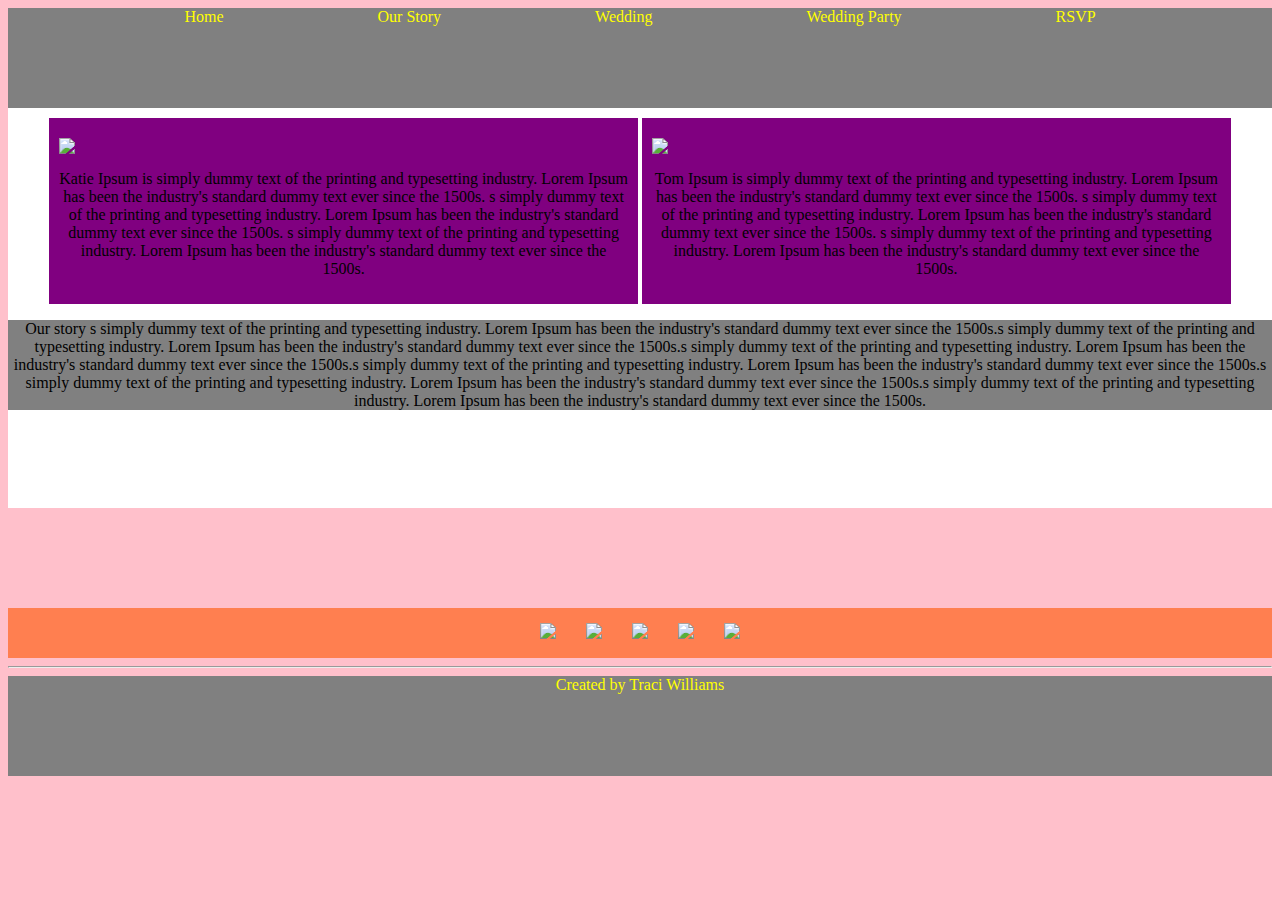
==== ourstory.html @ 5bae77aa "our story layout" ====
<!DOCTYPE html>
<html>
<head>
	<title>Tom and Katie's Wedding</title>
	<!-- need code for responsive -->
	<link rel="stylesheet" href="styles/main.css">
</head>
<body>
	<header>
		<nav>
			<ul id="main-nav">
				<li><a href="index.html">Home</a></li>
				<li><a href="ourstory.html">Our Story</a></li>
				<li><a href="wedding.html">Wedding</a></li>
				<li><a href="weddingparty.html">Wedding Party</a></li>
				<li><a href="rsvp.html">RSVP</a></li>
			</ul>
		</nav>
	</header>
	<main>
		

		<div class="ourstorybox">
			<div id="katie">
				<img src="http://placehold.it/350x150">
				<p>Katie Ipsum is simply dummy text of the printing and typesetting industry. Lorem Ipsum has been the industry's standard dummy text ever since the 1500s. s simply dummy text of the printing and typesetting industry. Lorem Ipsum has been the industry's standard dummy text ever since the 1500s. s simply dummy text of the printing and typesetting industry. Lorem Ipsum has been the industry's standard dummy text ever since the 1500s.</p>
			</div><!--katie -->

			<div id="tom">
				<img src="http://placehold.it/350x150">
				<p>Tom Ipsum is simply dummy text of the printing and typesetting industry. Lorem Ipsum has been the industry's standard dummy text ever since the 1500s. s simply dummy text of the printing and typesetting industry. Lorem Ipsum has been the industry's standard dummy text ever since the 1500s. s simply dummy text of the printing and typesetting industry. Lorem Ipsum has been the industry's standard dummy text ever since the 1500s.</p>
			</div><!--tom-->	
			<div id="ourstorypara">	
				<p> Our story s simply dummy text of the printing and typesetting industry. Lorem Ipsum has been the industry's standard dummy text ever since the 1500s.s simply dummy text of the printing and typesetting industry. Lorem Ipsum has been the industry's standard dummy text ever since the 1500s.s simply dummy text of the printing and typesetting industry. Lorem Ipsum has been the industry's standard dummy text ever since the 1500s.s simply dummy text of the printing and typesetting industry. Lorem Ipsum has been the industry's standard dummy text ever since the 1500s.s simply dummy text of the printing and typesetting industry. Lorem Ipsum has been the industry's standard dummy text ever since the 1500s.s simply dummy text of the printing and typesetting industry. Lorem Ipsum has been the industry's standard dummy text ever since the 1500s.</p>
			</div>	
		</div><!--ourstorybox-->	
			
			<div class="ourstorypics">
				<img src="http://placehold.it/200x100" id="ourstorypics1"><img src="http://placehold.it/200x100" id="ourstorypics2"><img src="http://placehold.it/200x100" id="ourstorypics3"><img src="http://placehold.it/200x100" id="ourstorypics4"><img src="http://placehold.it/200x100" id="ourstorypics5">
			</div><!--ourstorypics-->

		
	</main>


	<hr>

	<footer id="main-footer">Created by Traci Williams</footer>
<script src="scripts/app.js"></script>
</body>
</html>
---- styles/main.css ----
body {
	background-color: pink;
}

/*=======NAVIGATION===========*/
#main-nav {
	padding: 0;
	margin: 0;
	width: 100%;
	height: 100px;
	background-color: grey;
	text-align: center;
	
}

#main-nav ul {
	list-style-type: none;
}

#main-nav li {
	display: inline;
	padding: 75px 75px 75px 75px;

}

#main-nav a {
	text-decoration: none;
	color: yellow;
}

#main-nav a:hover {
	color: white;
	background-color: black;
}


/*=====images======*/
img {
	max-width: 100%;
	display: block;
	height: auto;
}

#b1,
#b2,
#b3,
#g1,
#g2,
#g3 {
	width: 33%;
	background-color: purple;
	display: inline-block;
	//padding: 10px 10px 10px 10px;
}




#katie,
#tom {
	width: 45%;
	background-color: purple;
	display: inline-block;
	padding: 20px 10px 10px 10px;
	margin-top: 10px;
}


#ourstorypara {
	width: 100%;
	background-color: grey;
	//padding: 50px 10px 10px 10px;
	margin-top: 10px;
}



.ourstorybox {
	width: 100%;
	height: 400px;
	text-align: center;
	background-color: white;
}

.ourstorypics {
	width: 100%;
	text-align: center;
	display: inline-block;
	background-color: coral;
	margin-top: 100px;
}

#ourstorypics1,
#ourstorypics2,
#ourstorypics3,
#ourstorypics4,
#ourstorypics5 {
	padding: 15px 15px 15px 15px;
	display: inline-block;
}


.imagebox {
	width: 100%;
	height: 300px;
	text-align: center;
	background-color: black;
}


/*=====FOOTER======*/
#main-footer {
	padding: 0;
	margin: 0;
	width: 100%;
	height: 100px;
	background-color: grey;
	text-align: center;
	color: yellow;
	clear: both;
	
}
/*=====Media Quieries======*/
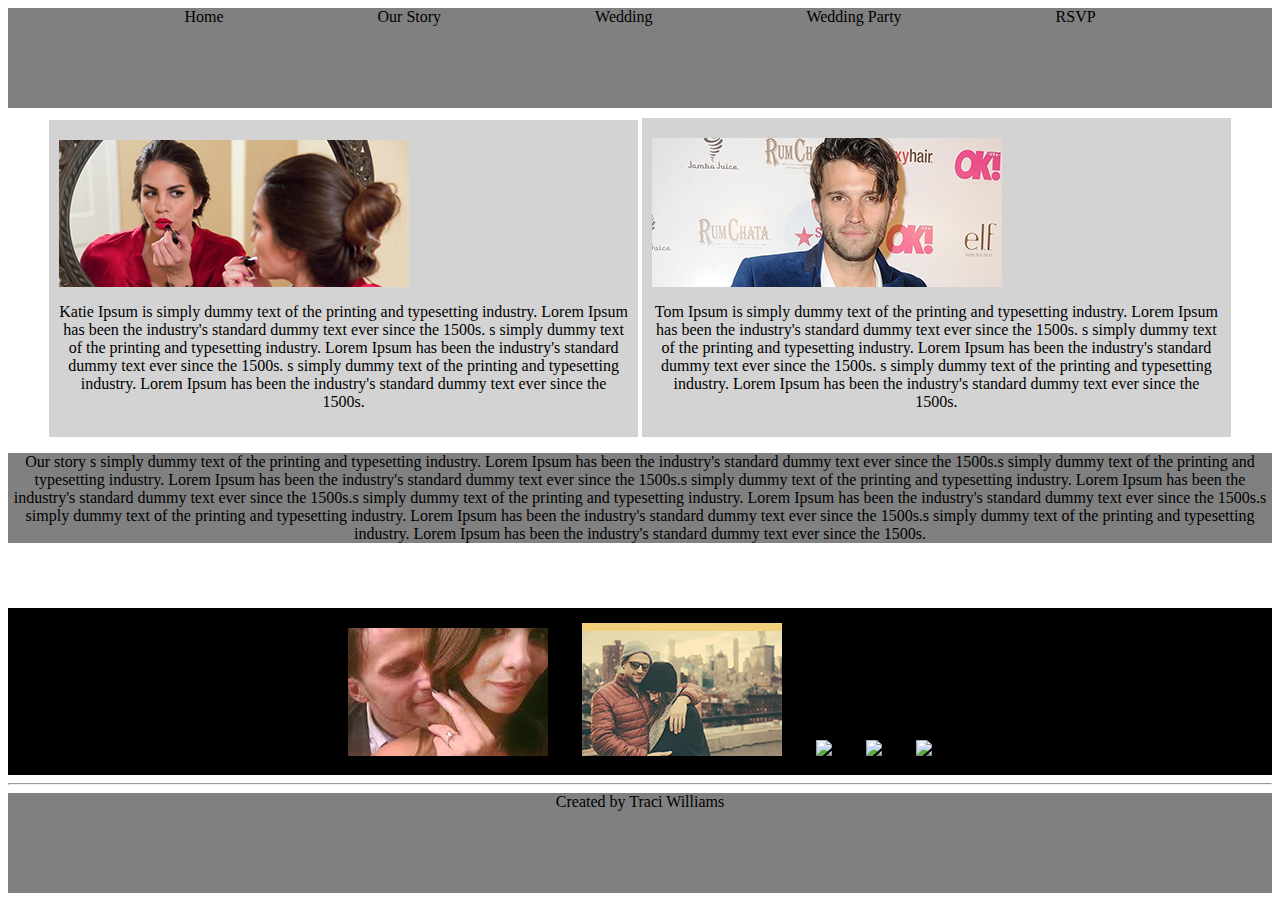
==== commit 71ecb5a5: "added some pictures" ====
--- a/ourstory.html
+++ b/ourstory.html
@@ -22,12 +22,13 @@
 
 		<div class="ourstorybox">
 			<div id="katie">
-				<img src="http://placehold.it/350x150">
+				<!-- <img src="http://placehold.it/350x150"> -->	
+				<img src="styles/images/katie350x150.jpg">
 				<p>Katie Ipsum is simply dummy text of the printing and typesetting industry. Lorem Ipsum has been the industry's standard dummy text ever since the 1500s. s simply dummy text of the printing and typesetting industry. Lorem Ipsum has been the industry's standard dummy text ever since the 1500s. s simply dummy text of the printing and typesetting industry. Lorem Ipsum has been the industry's standard dummy text ever since the 1500s.</p>
 			</div><!--katie -->
 
 			<div id="tom">
-				<img src="http://placehold.it/350x150">
+				<img src="styles/images/schwartz350x150.jpg">
 				<p>Tom Ipsum is simply dummy text of the printing and typesetting industry. Lorem Ipsum has been the industry's standard dummy text ever since the 1500s. s simply dummy text of the printing and typesetting industry. Lorem Ipsum has been the industry's standard dummy text ever since the 1500s. s simply dummy text of the printing and typesetting industry. Lorem Ipsum has been the industry's standard dummy text ever since the 1500s.</p>
 			</div><!--tom-->	
 			<div id="ourstorypara">	
@@ -36,7 +37,12 @@
 		</div><!--ourstorybox-->	
 			
 			<div class="ourstorypics">
-				<img src="http://placehold.it/200x100" id="ourstorypics1"><img src="http://placehold.it/200x100" id="ourstorypics2"><img src="http://placehold.it/200x100" id="ourstorypics3"><img src="http://placehold.it/200x100" id="ourstorypics4"><img src="http://placehold.it/200x100" id="ourstorypics5">
+				<!-- <img src="http://placehold.it/200x100"> use this for placeholders -->
+				<img src="styles/images/kate-and-tom200.jpg" id="ourstorypics1">
+				<img src="styles/images/kate-and-tom200-1.jpg" id="ourstorypics2">
+				<img src="http://placehold.it/200x100" id="ourstorypics3">
+				<img src="http://placehold.it/200x100" id="ourstorypics4">
+				<img src="http://placehold.it/200x100" id="ourstorypics5">
 			</div><!--ourstorypics-->
 
 		
--- a/styles/main.css
+++ b/styles/main.css
@@ -1,6 +1,17 @@
-body {
-	background-color: pink;
+// body {
+// 	background-color: pink;
+// }
+
+
+/*=====images======*/
+img {
+	max-width: 100%;
+	display: block;
+	height: auto;
 }
+
+
+
 
 /*=======NAVIGATION===========*/
 #main-nav {
@@ -25,7 +36,7 @@
 
 #main-nav a {
 	text-decoration: none;
-	color: yellow;
+	color: black;
 }
 
 #main-nav a:hover {
@@ -34,13 +45,29 @@
 }
 
 
-/*=====images======*/
-img {
-	max-width: 100%;
-	display: block;
-	height: auto;
+
+
+/*========LAYOUTS========*/
+
+/*=========WEDDING=======*/
+
+.rsvpdets {
+	color: black;
+	text-align: center;
+	padding: 10px 10px 10px 10px;
 }
 
+#rsvp,
+#rsvpwhen,
+#rsvpwhere,
+#rsvpreg {
+	background-color: lightgrey;
+	//color: black;
+}
+
+
+
+/*=====WEDDING PARTY====*/
 #b1,
 #b2,
 #b3,
@@ -48,18 +75,19 @@
 #g2,
 #g3 {
 	width: 33%;
-	background-color: purple;
+	background-color: lightgrey;
 	display: inline-block;
 	//padding: 10px 10px 10px 10px;
+
 }
 
 
-
+/*=====OUR STORY====*/
 
 #katie,
 #tom {
 	width: 45%;
-	background-color: purple;
+	background-color: lightgrey;
 	display: inline-block;
 	padding: 20px 10px 10px 10px;
 	margin-top: 10px;
@@ -86,8 +114,9 @@
 	width: 100%;
 	text-align: center;
 	display: inline-block;
-	background-color: coral;
+	background-color: black;
 	margin-top: 100px;
+	color: white;
 }
 
 #ourstorypics1,
@@ -104,7 +133,7 @@
 	width: 100%;
 	height: 300px;
 	text-align: center;
-	background-color: black;
+	background-color: white;
 }
 
 
@@ -116,7 +145,7 @@
 	height: 100px;
 	background-color: grey;
 	text-align: center;
-	color: yellow;
+	color: black;
 	clear: both;
 	
 }
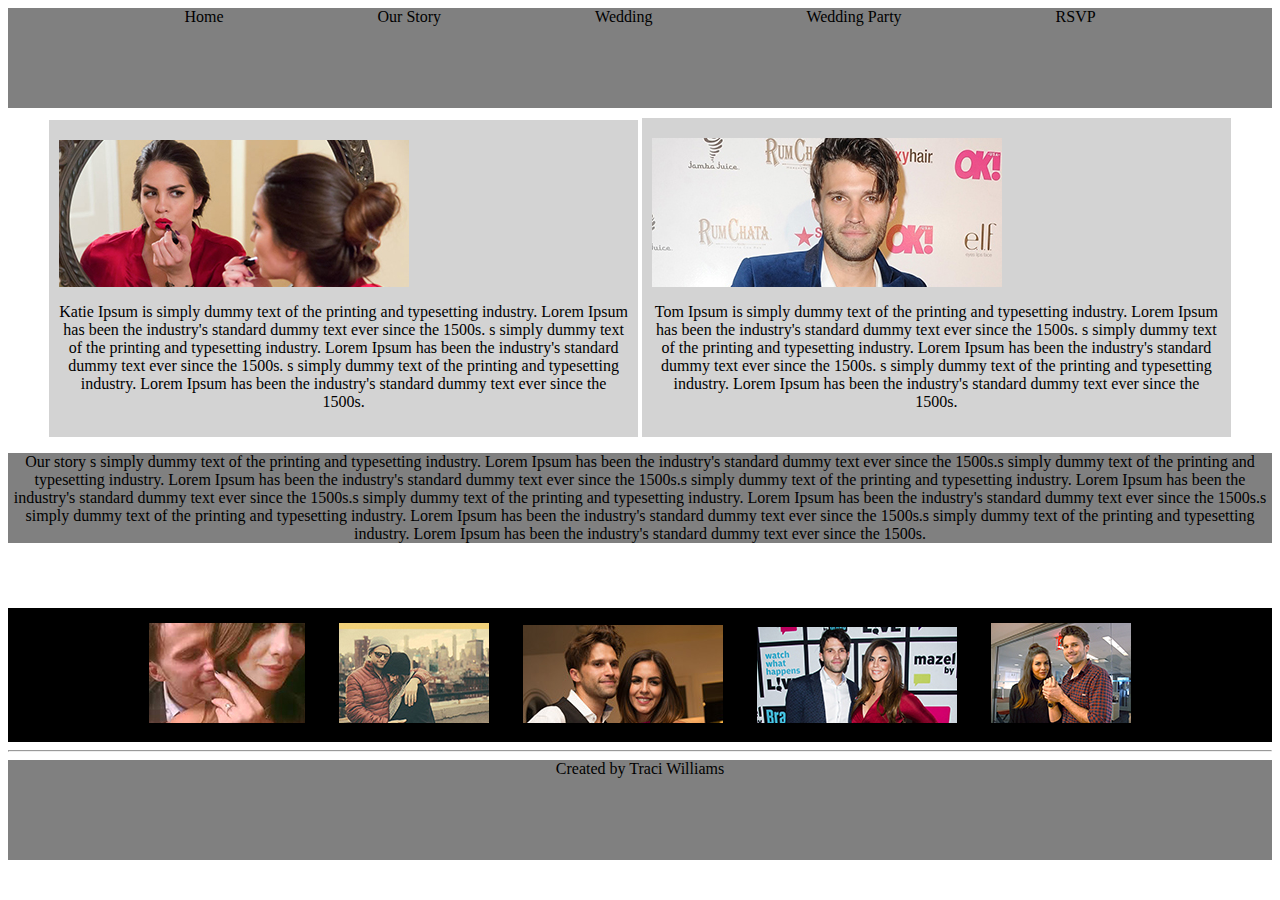
==== commit e5fa5030: "pictures added" ====
--- a/ourstory.html
+++ b/ourstory.html
@@ -40,9 +40,9 @@
 				<!-- <img src="http://placehold.it/200x100"> use this for placeholders -->
 				<img src="styles/images/kate-and-tom200.jpg" id="ourstorypics1">
 				<img src="styles/images/kate-and-tom200-1.jpg" id="ourstorypics2">
-				<img src="http://placehold.it/200x100" id="ourstorypics3">
-				<img src="http://placehold.it/200x100" id="ourstorypics4">
-				<img src="http://placehold.it/200x100" id="ourstorypics5">
+				<img src="styles/images/kate-and-tom200x100.jpg" id="ourstorypics3">
+				<img src="styles/images/kate-and-tom200x100-2.jpg" id="ourstorypics4">
+				<img src="styles/images/kate-and-tom200x100-3.jpg" id="ourstorypics5">
 			</div><!--ourstorypics-->
 
 		
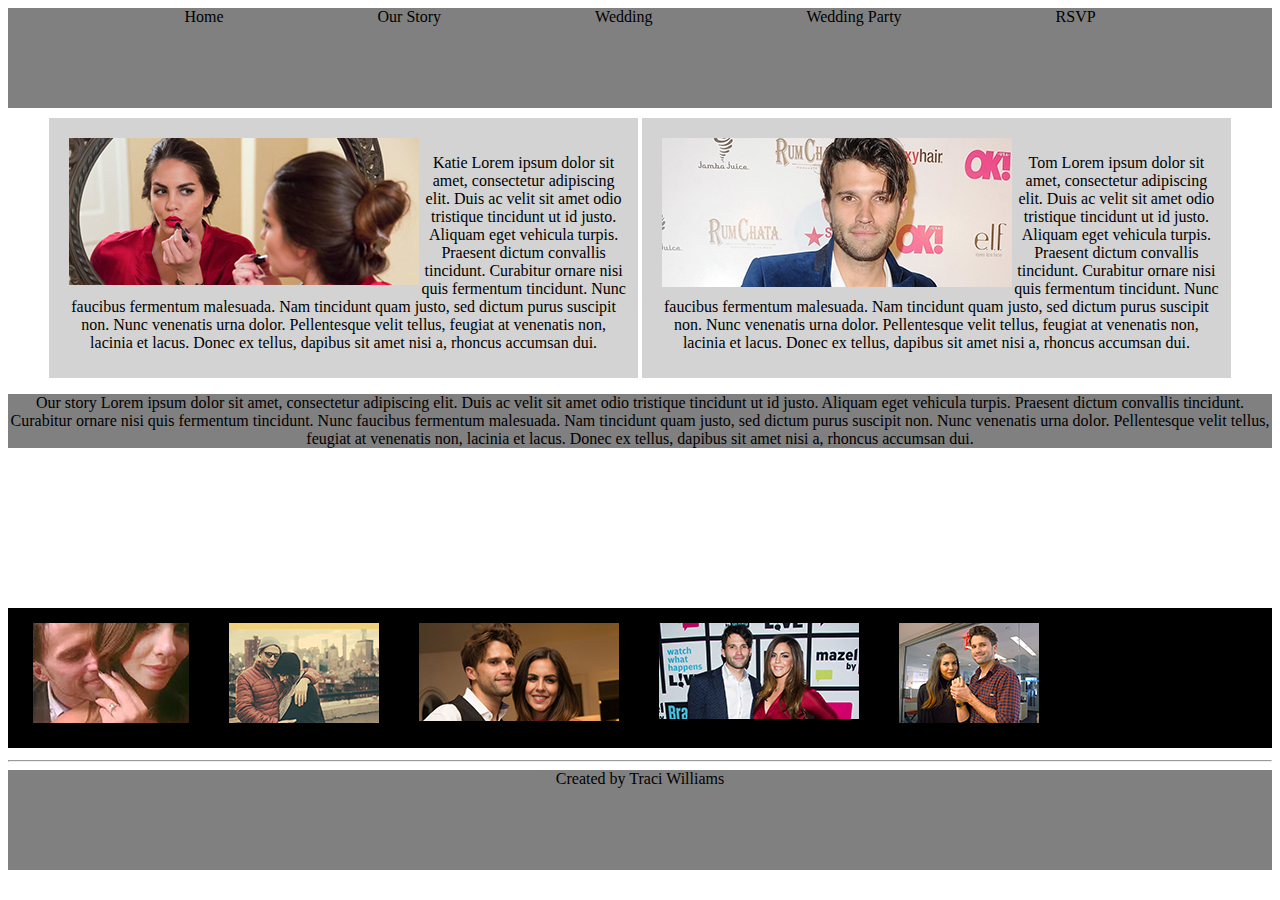
==== commit 4bf11467: "wrapped text around images" ====
--- a/ourstory.html
+++ b/ourstory.html
@@ -24,15 +24,15 @@
 			<div id="katie">
 				<!-- <img src="http://placehold.it/350x150"> -->	
 				<img src="styles/images/katie350x150.jpg">
-				<p>Katie Ipsum is simply dummy text of the printing and typesetting industry. Lorem Ipsum has been the industry's standard dummy text ever since the 1500s. s simply dummy text of the printing and typesetting industry. Lorem Ipsum has been the industry's standard dummy text ever since the 1500s. s simply dummy text of the printing and typesetting industry. Lorem Ipsum has been the industry's standard dummy text ever since the 1500s.</p>
+				<p>Katie Lorem ipsum dolor sit amet, consectetur adipiscing elit. Duis ac velit sit amet odio tristique tincidunt ut id justo. Aliquam eget vehicula turpis. Praesent dictum convallis tincidunt. Curabitur ornare nisi quis fermentum tincidunt. Nunc faucibus fermentum malesuada. Nam tincidunt quam justo, sed dictum purus suscipit non. Nunc venenatis urna dolor. Pellentesque velit tellus, feugiat at venenatis non, lacinia et lacus. Donec ex tellus, dapibus sit amet nisi a, rhoncus accumsan dui. </p>
 			</div><!--katie -->
 
 			<div id="tom">
 				<img src="styles/images/schwartz350x150.jpg">
-				<p>Tom Ipsum is simply dummy text of the printing and typesetting industry. Lorem Ipsum has been the industry's standard dummy text ever since the 1500s. s simply dummy text of the printing and typesetting industry. Lorem Ipsum has been the industry's standard dummy text ever since the 1500s. s simply dummy text of the printing and typesetting industry. Lorem Ipsum has been the industry's standard dummy text ever since the 1500s.</p>
+				<p>Tom Lorem ipsum dolor sit amet, consectetur adipiscing elit. Duis ac velit sit amet odio tristique tincidunt ut id justo. Aliquam eget vehicula turpis. Praesent dictum convallis tincidunt. Curabitur ornare nisi quis fermentum tincidunt. Nunc faucibus fermentum malesuada. Nam tincidunt quam justo, sed dictum purus suscipit non. Nunc venenatis urna dolor. Pellentesque velit tellus, feugiat at venenatis non, lacinia et lacus. Donec ex tellus, dapibus sit amet nisi a, rhoncus accumsan dui.</p>
 			</div><!--tom-->	
 			<div id="ourstorypara">	
-				<p> Our story s simply dummy text of the printing and typesetting industry. Lorem Ipsum has been the industry's standard dummy text ever since the 1500s.s simply dummy text of the printing and typesetting industry. Lorem Ipsum has been the industry's standard dummy text ever since the 1500s.s simply dummy text of the printing and typesetting industry. Lorem Ipsum has been the industry's standard dummy text ever since the 1500s.s simply dummy text of the printing and typesetting industry. Lorem Ipsum has been the industry's standard dummy text ever since the 1500s.s simply dummy text of the printing and typesetting industry. Lorem Ipsum has been the industry's standard dummy text ever since the 1500s.s simply dummy text of the printing and typesetting industry. Lorem Ipsum has been the industry's standard dummy text ever since the 1500s.</p>
+				<p> Our story Lorem ipsum dolor sit amet, consectetur adipiscing elit. Duis ac velit sit amet odio tristique tincidunt ut id justo. Aliquam eget vehicula turpis. Praesent dictum convallis tincidunt. Curabitur ornare nisi quis fermentum tincidunt. Nunc faucibus fermentum malesuada. Nam tincidunt quam justo, sed dictum purus suscipit non. Nunc venenatis urna dolor. Pellentesque velit tellus, feugiat at venenatis non, lacinia et lacus. Donec ex tellus, dapibus sit amet nisi a, rhoncus accumsan dui.</p>
 			</div>	
 		</div><!--ourstorybox-->	
 			
--- a/styles/main.css
+++ b/styles/main.css
@@ -11,6 +11,13 @@
 }
 
 
+/* to float images and have text wrapped around it
+need to make ids/classes for the pages
+*/
+img {
+    float: left;
+    margin: 0 0 10px 10px;
+}
 
 
 /*=======NAVIGATION===========*/
@@ -77,6 +84,7 @@
 	width: 33%;
 	background-color: lightgrey;
 	display: inline-block;
+	text-align: left;
 	//padding: 10px 10px 10px 10px;
 
 }
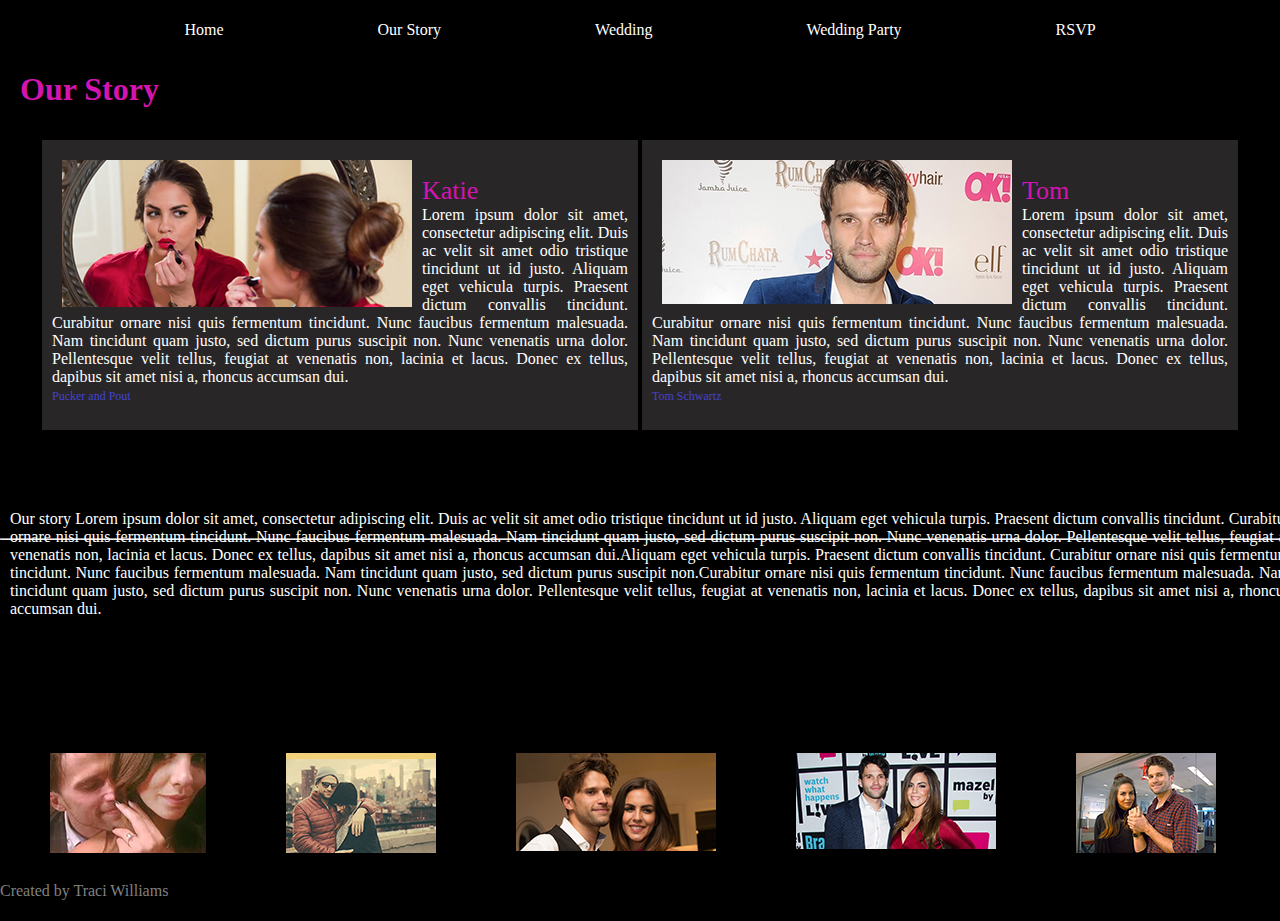
==== commit 55dd5325: "not-not yet responsive" ====
--- a/ourstory.html
+++ b/ourstory.html
@@ -13,29 +13,30 @@
 				<li><a href="ourstory.html">Our Story</a></li>
 				<li><a href="wedding.html">Wedding</a></li>
 				<li><a href="weddingparty.html">Wedding Party</a></li>
-				<li><a href="rsvp.html">RSVP</a></li>
+				<li><a href="wedding.html">RSVP</a></li> 
 			</ul>
 		</nav>
 	</header>
 	<main>
 		
-
+	<h1>Our Story</h1>
 		<div class="ourstorybox">
 			<div id="katie">
 				<!-- <img src="http://placehold.it/350x150"> -->	
-				<img src="styles/images/katie350x150.jpg">
-				<p>Katie Lorem ipsum dolor sit amet, consectetur adipiscing elit. Duis ac velit sit amet odio tristique tincidunt ut id justo. Aliquam eget vehicula turpis. Praesent dictum convallis tincidunt. Curabitur ornare nisi quis fermentum tincidunt. Nunc faucibus fermentum malesuada. Nam tincidunt quam justo, sed dictum purus suscipit non. Nunc venenatis urna dolor. Pellentesque velit tellus, feugiat at venenatis non, lacinia et lacus. Donec ex tellus, dapibus sit amet nisi a, rhoncus accumsan dui. </p>
+				<img src="styles/images/katie350x150.jpg" class="imageMates">
+				<p><span id="name">Katie</span><br> Lorem ipsum dolor sit amet, consectetur adipiscing elit. Duis ac velit sit amet odio tristique tincidunt ut id justo. Aliquam eget vehicula turpis. Praesent dictum convallis tincidunt. Curabitur ornare nisi quis fermentum tincidunt. Nunc faucibus fermentum malesuada. Nam tincidunt quam justo, sed dictum purus suscipit non. Nunc venenatis urna dolor. Pellentesque velit tellus, feugiat at venenatis non, lacinia et lacus. Donec ex tellus, dapibus sit amet nisi a, rhoncus accumsan dui.<br><a href="http://www.puckerandpout.com/" class="imagePartyLinks">Pucker and Pout</a> </p>
 			</div><!--katie -->
 
 			<div id="tom">
-				<img src="styles/images/schwartz350x150.jpg">
-				<p>Tom Lorem ipsum dolor sit amet, consectetur adipiscing elit. Duis ac velit sit amet odio tristique tincidunt ut id justo. Aliquam eget vehicula turpis. Praesent dictum convallis tincidunt. Curabitur ornare nisi quis fermentum tincidunt. Nunc faucibus fermentum malesuada. Nam tincidunt quam justo, sed dictum purus suscipit non. Nunc venenatis urna dolor. Pellentesque velit tellus, feugiat at venenatis non, lacinia et lacus. Donec ex tellus, dapibus sit amet nisi a, rhoncus accumsan dui.</p>
+				<img src="styles/images/schwartz350x150.jpg" class="imageMates">
+				<p><span id="name">Tom</span><br> Lorem ipsum dolor sit amet, consectetur adipiscing elit. Duis ac velit sit amet odio tristique tincidunt ut id justo. Aliquam eget vehicula turpis. Praesent dictum convallis tincidunt. Curabitur ornare nisi quis fermentum tincidunt. Nunc faucibus fermentum malesuada. Nam tincidunt quam justo, sed dictum purus suscipit non. Nunc venenatis urna dolor. Pellentesque velit tellus, feugiat at venenatis non, lacinia et lacus. Donec ex tellus, dapibus sit amet nisi a, rhoncus accumsan dui.<br><a href="http://www.imdb.com/name/nm5558141/" class="imagePartyLinks">Tom Schwartz</a> </p>
 			</div><!--tom-->	
+
 			<div id="ourstorypara">	
-				<p> Our story Lorem ipsum dolor sit amet, consectetur adipiscing elit. Duis ac velit sit amet odio tristique tincidunt ut id justo. Aliquam eget vehicula turpis. Praesent dictum convallis tincidunt. Curabitur ornare nisi quis fermentum tincidunt. Nunc faucibus fermentum malesuada. Nam tincidunt quam justo, sed dictum purus suscipit non. Nunc venenatis urna dolor. Pellentesque velit tellus, feugiat at venenatis non, lacinia et lacus. Donec ex tellus, dapibus sit amet nisi a, rhoncus accumsan dui.</p>
+				<p> Our story Lorem ipsum dolor sit amet, consectetur adipiscing elit. Duis ac velit sit amet odio tristique tincidunt ut id justo. Aliquam eget vehicula turpis. Praesent dictum convallis tincidunt. Curabitur ornare nisi quis fermentum tincidunt. Nunc faucibus fermentum malesuada. Nam tincidunt quam justo, sed dictum purus suscipit non. Nunc venenatis urna dolor. Pellentesque velit tellus, feugiat at venenatis non, lacinia et lacus. Donec ex tellus, dapibus sit amet nisi a, rhoncus accumsan dui.Aliquam eget vehicula turpis. Praesent dictum convallis tincidunt. Curabitur ornare nisi quis fermentum tincidunt. Nunc faucibus fermentum malesuada. Nam tincidunt quam justo, sed dictum purus suscipit non.Curabitur ornare nisi quis fermentum tincidunt. Nunc faucibus fermentum malesuada. Nam tincidunt quam justo, sed dictum purus suscipit non.  Nunc venenatis urna dolor. Pellentesque velit tellus, feugiat at venenatis non, lacinia et lacus. Donec ex tellus, dapibus sit amet nisi a, rhoncus accumsan dui. </p>
 			</div>	
 		</div><!--ourstorybox-->	
-			
+		<hr>	
 			<div class="ourstorypics">
 				<!-- <img src="http://placehold.it/200x100"> use this for placeholders -->
 				<img src="styles/images/kate-and-tom200.jpg" id="ourstorypics1">
@@ -49,7 +50,7 @@
 	</main>
 
 
-	<hr>
+	
 
 	<footer id="main-footer">Created by Traci Williams</footer>
 <script src="scripts/app.js"></script>
--- a/styles/main.css
+++ b/styles/main.css
@@ -1,33 +1,40 @@
-// body {
-// 	background-color: pink;
-// }
-
+
+
+html,
+body {
+  height: 100%;
+  margin: 0;
+  padding: 0;
+}
+
+body {
+	background-color: black;
+}
 
 /*=====images======*/
 img {
+	float: left;
 	max-width: 100%;
 	display: block;
 	height: auto;
 }
 
 
-/* to float images and have text wrapped around it
-need to make ids/classes for the pages
-*/
-img {
-    float: left;
-    margin: 0 0 10px 10px;
-}
-
+
+.imageMates {
+	padding: 0 10px 0 10px;
+}
 
 /*=======NAVIGATION===========*/
 #main-nav {
 	padding: 0;
 	margin: 0;
 	width: 100%;
-	height: 100px;
-	background-color: grey;
-	text-align: center;
+	height: 35px;
+	background-color: black;
+	font-family: 'Calligraffitti', cursive;
+	text-align: center;
+	position: fixed;
 	
 }
 
@@ -43,16 +50,42 @@
 
 #main-nav a {
 	text-decoration: none;
-	color: black;
+	color: white;
+	
 }
 
 #main-nav a:hover {
-	color: white;
-	background-color: black;
-}
-
-
-
+	color: #d414b1;
+}
+
+/*========HOME PAGE========*/
+
+.parallax {
+  	background-image: url("images/kate-and-tom2bw1.jpg");	
+  	height: 100%;
+  	background-attachment: fixed;
+  	background-position: center;
+  	background-repeat: no-repeat;
+  	background-size: cover;
+}
+
+.parallax2 {
+    height: 100px;
+    padding: 250px;    
+}
+
+.parallax3 {
+	opacity: 0.6 ;
+	font-family: 'Calligraffitti', cursive;
+	font-size: 50px; 
+	color: #d414b1;
+    text-align: center;	
+}
+
+#parallaximage {
+	width: 50px;
+	height: 30px;
+}
 
 /*========LAYOUTS========*/
 
@@ -62,19 +95,38 @@
 	color: black;
 	text-align: center;
 	padding: 10px 10px 10px 10px;
+	font-family: 'Calligraffitti', cursive;
+	color: #d414b1;
+	font-size: 22px;
 }
 
 #rsvp,
 #rsvpwhen,
 #rsvpwhere,
 #rsvpreg {
-	background-color: lightgrey;
+	//background-color: lightgrey;
 	//color: black;
 }
 
 
 
 /*=====WEDDING PARTY====*/
+div.imagebox {
+	margin: 20px 0 20px 0;
+	background-color: rgba(204, 188, 201, 0.2);
+}
+
+.imageParty {
+	padding: 20px 10px 50px 10px;
+}
+
+.imagePartyLinks {
+	text-decoration: none;
+	color: #4343d3;
+	font-size: 12px;
+}
+
+
 #b1,
 #b2,
 #b3,
@@ -82,20 +134,35 @@
 #g2,
 #g3 {
 	width: 33%;
-	background-color: lightgrey;
-	display: inline-block;
-	text-align: left;
-	//padding: 10px 10px 10px 10px;
-
-}
-
+	display: inline-block;
+	text-align: left;
+}
+
+#name {
+	font-size: 26px;
+	font-family: 'Calligraffitti', cursive;
+	color: #d414b1;
+	text-align: left;
+}
 
 /*=====OUR STORY====*/
+h1 {
+	padding-top: 50px;
+	padding-left: 20px;
+	font-family: 'Calligraffitti', cursive;
+	color: #d414b1;
+}
+
+p {
+	text-align: justify;
+	color: white;
+}
+
 
 #katie,
 #tom {
 	width: 45%;
-	background-color: lightgrey;
+	background-color: rgba(204, 188, 201, 0.2);
 	display: inline-block;
 	padding: 20px 10px 10px 10px;
 	margin-top: 10px;
@@ -104,9 +171,14 @@
 
 #ourstorypara {
 	width: 100%;
-	background-color: grey;
-	//padding: 50px 10px 10px 10px;
-	margin-top: 10px;
+	height: 300px;
+	padding: 0 10px 10px 10px;
+	margin-top: 80px;
+	margin-bottom: 80px;
+	font-family: 'Calligraffitti', cursive;	
+	background-color: black;
+	color: white;
+	text-align: left;
 }
 
 
@@ -115,7 +187,7 @@
 	width: 100%;
 	height: 400px;
 	text-align: center;
-	background-color: white;
+	font-family: 'Calligraffitti', cursive;
 }
 
 .ourstorypics {
@@ -123,7 +195,8 @@
 	text-align: center;
 	display: inline-block;
 	background-color: black;
-	margin-top: 100px;
+	padding-top: 10px;
+	margin-top: 180px;
 	color: white;
 }
 
@@ -132,8 +205,9 @@
 #ourstorypics3,
 #ourstorypics4,
 #ourstorypics5 {
-	padding: 15px 15px 15px 15px;
-	display: inline-block;
+	padding: 15px 30px 15px 50px;
+	display: inline-block;
+	text-align: center;
 }
 
 
@@ -141,19 +215,20 @@
 	width: 100%;
 	height: 300px;
 	text-align: center;
-	background-color: white;
+	background-color: #ccbcc9;
 }
 
 
 /*=====FOOTER======*/
 #main-footer {
-	padding: 0;
+	padding-top: 10px;
 	margin: 0;
 	width: 100%;
-	height: 100px;
-	background-color: grey;
-	text-align: center;
-	color: black;
+	height: 30px;
+	font-family: 'Calligraffitti', cursive;
+	text-align: left;
+	text-size: 8px;
+	color: grey;
 	clear: both;
 	
 }
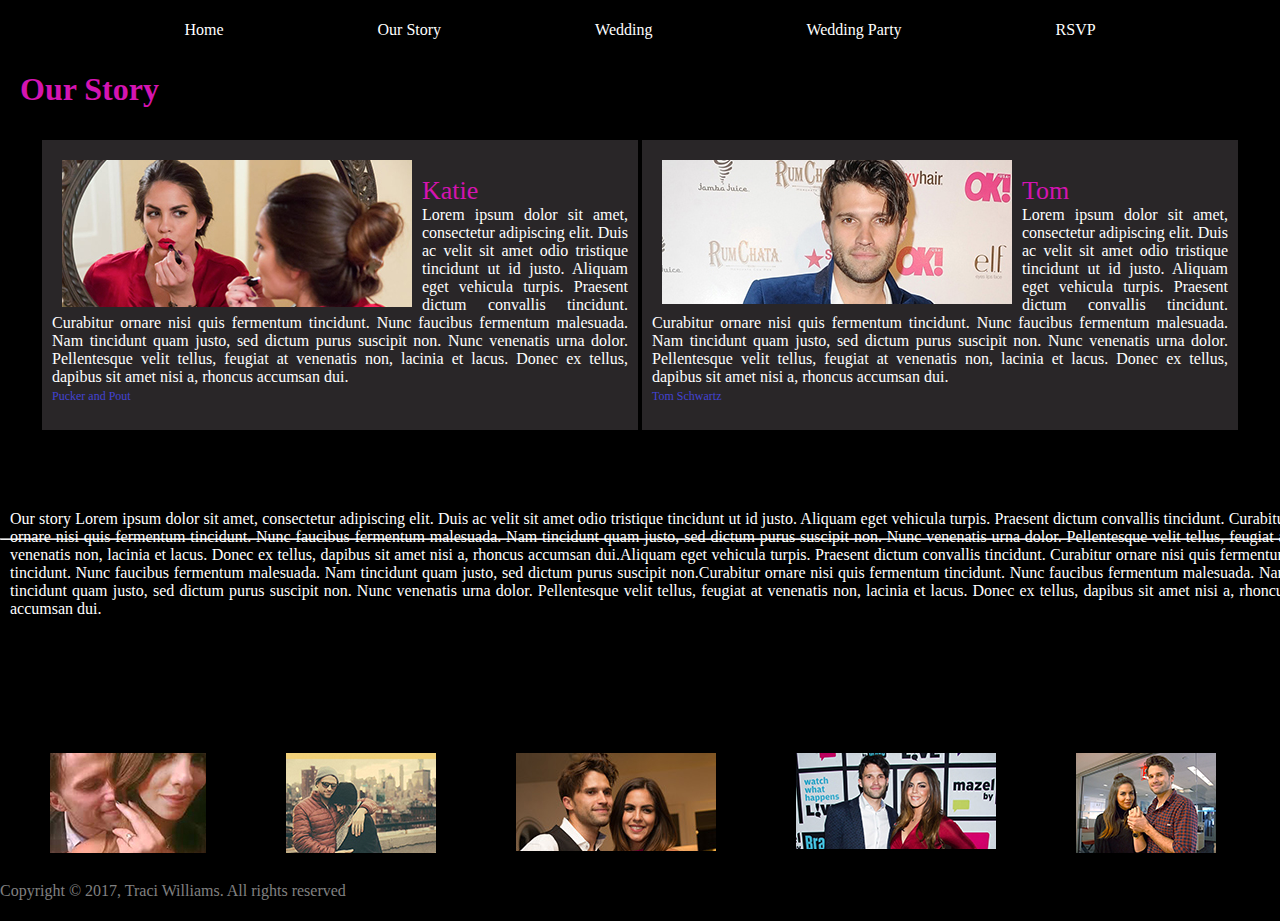
==== commit 2304ead3: "added copyright" ====
--- a/ourstory.html
+++ b/ourstory.html
@@ -2,7 +2,6 @@
 <html>
 <head>
 	<title>Tom and Katie's Wedding</title>
-	<!-- need code for responsive -->
 	<link rel="stylesheet" href="styles/main.css">
 </head>
 <body>
@@ -18,41 +17,32 @@
 		</nav>
 	</header>
 	<main>
-		
-	<h1>Our Story</h1>
-		<div class="ourstorybox">
-			<div id="katie">
-				<!-- <img src="http://placehold.it/350x150"> -->	
-				<img src="styles/images/katie350x150.jpg" class="imageMates">
-				<p><span id="name">Katie</span><br> Lorem ipsum dolor sit amet, consectetur adipiscing elit. Duis ac velit sit amet odio tristique tincidunt ut id justo. Aliquam eget vehicula turpis. Praesent dictum convallis tincidunt. Curabitur ornare nisi quis fermentum tincidunt. Nunc faucibus fermentum malesuada. Nam tincidunt quam justo, sed dictum purus suscipit non. Nunc venenatis urna dolor. Pellentesque velit tellus, feugiat at venenatis non, lacinia et lacus. Donec ex tellus, dapibus sit amet nisi a, rhoncus accumsan dui.<br><a href="http://www.puckerandpout.com/" class="imagePartyLinks">Pucker and Pout</a> </p>
-			</div><!--katie -->
+		<h1>Our Story</h1>
+			<div class="ourstorybox">
+				<div id="katie">	
+					<img src="styles/images/katie350x150.jpg" class="imageMates">
+					<p><span id="name">Katie</span><br> Lorem ipsum dolor sit amet, consectetur adipiscing elit. Duis ac velit sit amet odio tristique tincidunt ut id justo. Aliquam eget vehicula turpis. Praesent dictum convallis tincidunt. Curabitur ornare nisi quis fermentum tincidunt. Nunc faucibus fermentum malesuada. Nam tincidunt quam justo, sed dictum purus suscipit non. Nunc venenatis urna dolor. Pellentesque velit tellus, feugiat at venenatis non, lacinia et lacus. Donec ex tellus, dapibus sit amet nisi a, rhoncus accumsan dui.<br><a href="http://www.puckerandpout.com/" class="imagePartyLinks">Pucker and Pout</a> </p>
+				</div><!--katie -->
 
-			<div id="tom">
-				<img src="styles/images/schwartz350x150.jpg" class="imageMates">
-				<p><span id="name">Tom</span><br> Lorem ipsum dolor sit amet, consectetur adipiscing elit. Duis ac velit sit amet odio tristique tincidunt ut id justo. Aliquam eget vehicula turpis. Praesent dictum convallis tincidunt. Curabitur ornare nisi quis fermentum tincidunt. Nunc faucibus fermentum malesuada. Nam tincidunt quam justo, sed dictum purus suscipit non. Nunc venenatis urna dolor. Pellentesque velit tellus, feugiat at venenatis non, lacinia et lacus. Donec ex tellus, dapibus sit amet nisi a, rhoncus accumsan dui.<br><a href="http://www.imdb.com/name/nm5558141/" class="imagePartyLinks">Tom Schwartz</a> </p>
-			</div><!--tom-->	
+				<div id="tom">
+					<img src="styles/images/schwartz350x150.jpg" class="imageMates">
+					<p><span id="name">Tom</span><br> Lorem ipsum dolor sit amet, consectetur adipiscing elit. Duis ac velit sit amet odio tristique tincidunt ut id justo. Aliquam eget vehicula turpis. Praesent dictum convallis tincidunt. Curabitur ornare nisi quis fermentum tincidunt. Nunc faucibus fermentum malesuada. Nam tincidunt quam justo, sed dictum purus suscipit non. Nunc venenatis urna dolor. Pellentesque velit tellus, feugiat at venenatis non, lacinia et lacus. Donec ex tellus, dapibus sit amet nisi a, rhoncus accumsan dui.<br><a href="http://www.imdb.com/name/nm5558141/" class="imagePartyLinks">Tom Schwartz</a> </p>
+				</div><!--tom-->	
 
-			<div id="ourstorypara">	
-				<p> Our story Lorem ipsum dolor sit amet, consectetur adipiscing elit. Duis ac velit sit amet odio tristique tincidunt ut id justo. Aliquam eget vehicula turpis. Praesent dictum convallis tincidunt. Curabitur ornare nisi quis fermentum tincidunt. Nunc faucibus fermentum malesuada. Nam tincidunt quam justo, sed dictum purus suscipit non. Nunc venenatis urna dolor. Pellentesque velit tellus, feugiat at venenatis non, lacinia et lacus. Donec ex tellus, dapibus sit amet nisi a, rhoncus accumsan dui.Aliquam eget vehicula turpis. Praesent dictum convallis tincidunt. Curabitur ornare nisi quis fermentum tincidunt. Nunc faucibus fermentum malesuada. Nam tincidunt quam justo, sed dictum purus suscipit non.Curabitur ornare nisi quis fermentum tincidunt. Nunc faucibus fermentum malesuada. Nam tincidunt quam justo, sed dictum purus suscipit non.  Nunc venenatis urna dolor. Pellentesque velit tellus, feugiat at venenatis non, lacinia et lacus. Donec ex tellus, dapibus sit amet nisi a, rhoncus accumsan dui. </p>
-			</div>	
-		</div><!--ourstorybox-->	
-		<hr>	
+				<div id="ourstorypara">	
+					<p> Our story Lorem ipsum dolor sit amet, consectetur adipiscing elit. Duis ac velit sit amet odio tristique tincidunt ut id justo. Aliquam eget vehicula turpis. Praesent dictum convallis tincidunt. Curabitur ornare nisi quis fermentum tincidunt. Nunc faucibus fermentum malesuada. Nam tincidunt quam justo, sed dictum purus suscipit non. Nunc venenatis urna dolor. Pellentesque velit tellus, feugiat at venenatis non, lacinia et lacus. Donec ex tellus, dapibus sit amet nisi a, rhoncus accumsan dui.Aliquam eget vehicula turpis. Praesent dictum convallis tincidunt. Curabitur ornare nisi quis fermentum tincidunt. Nunc faucibus fermentum malesuada. Nam tincidunt quam justo, sed dictum purus suscipit non.Curabitur ornare nisi quis fermentum tincidunt. Nunc faucibus fermentum malesuada. Nam tincidunt quam justo, sed dictum purus suscipit non.  Nunc venenatis urna dolor. Pellentesque velit tellus, feugiat at venenatis non, lacinia et lacus. Donec ex tellus, dapibus sit amet nisi a, rhoncus accumsan dui. </p>
+				</div>	
+			</div><!--ourstorybox-->	
+			<hr>	
 			<div class="ourstorypics">
-				<!-- <img src="http://placehold.it/200x100"> use this for placeholders -->
 				<img src="styles/images/kate-and-tom200.jpg" id="ourstorypics1">
 				<img src="styles/images/kate-and-tom200-1.jpg" id="ourstorypics2">
 				<img src="styles/images/kate-and-tom200x100.jpg" id="ourstorypics3">
 				<img src="styles/images/kate-and-tom200x100-2.jpg" id="ourstorypics4">
 				<img src="styles/images/kate-and-tom200x100-3.jpg" id="ourstorypics5">
-			</div><!--ourstorypics-->
-
-		
+		</div><!--ourstorypics-->
 	</main>
-
-
-	
-
-	<footer id="main-footer">Created by Traci Williams</footer>
+	<footer id="main-footer">Copyright &copy 2017, Traci Williams. All rights reserved</footer>
 <script src="scripts/app.js"></script>
 </body>
 </html>